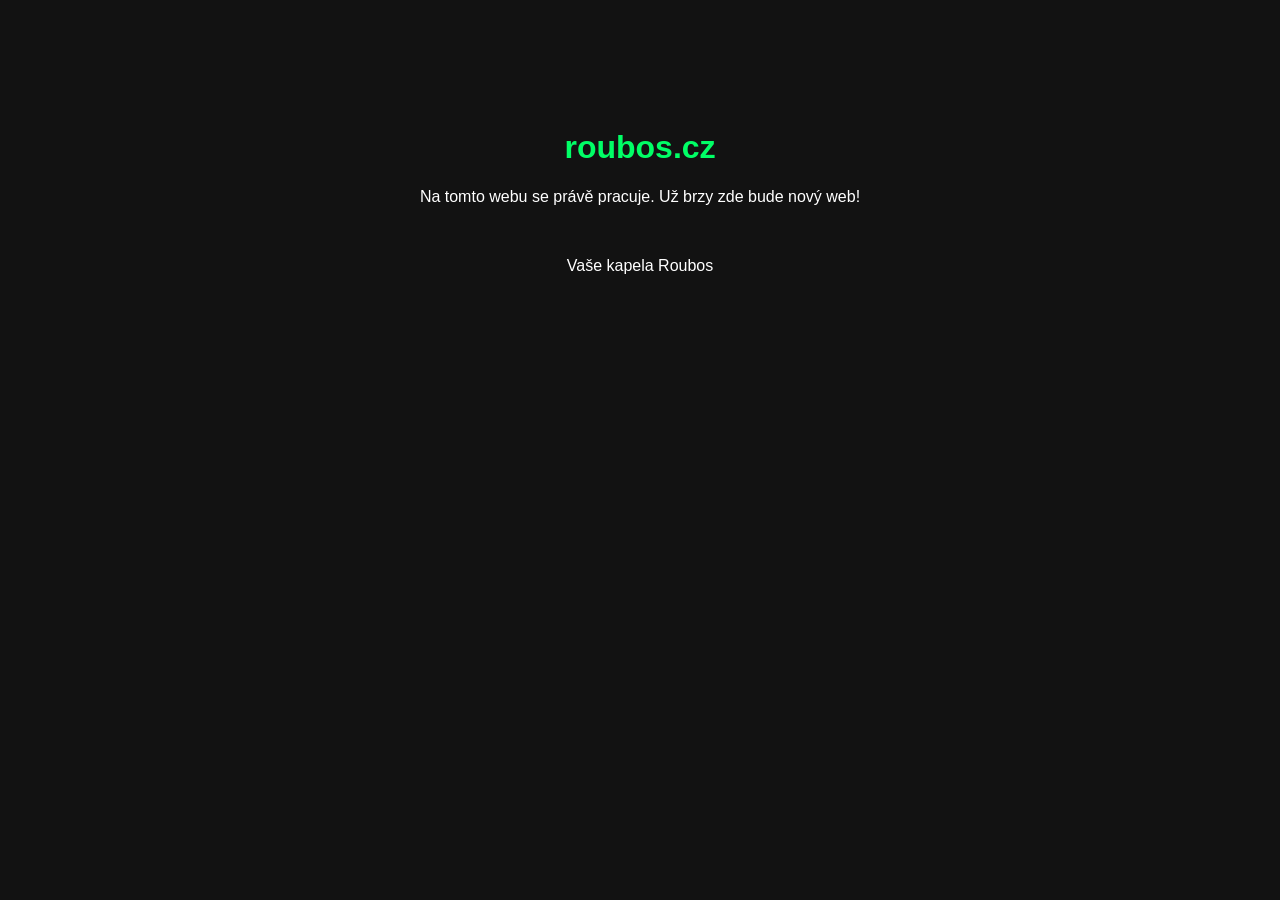
==== index.html @ 2e1c6c8f "Create index.html" ====
<!DOCTYPE html>
<html lang="cs">
<head>
    <meta charset="UTF-8">
    <title>Roubos | Web v přípravě</title>
    <style>
        body { font-family: sans-serif; text-align: center; padding-top: 100px; background: #121212; color: white; }
        h1 { color: #00ff66; }
    </style>
</head>
<body>
    <h1>roubos.cz</h1>
    <p>Na tomto webu se právě pracuje. Už brzy zde bude nový web!</p>
    <p>⠀</p>
    <p>Vaše kapela Roubos</p>
</body>
</html>
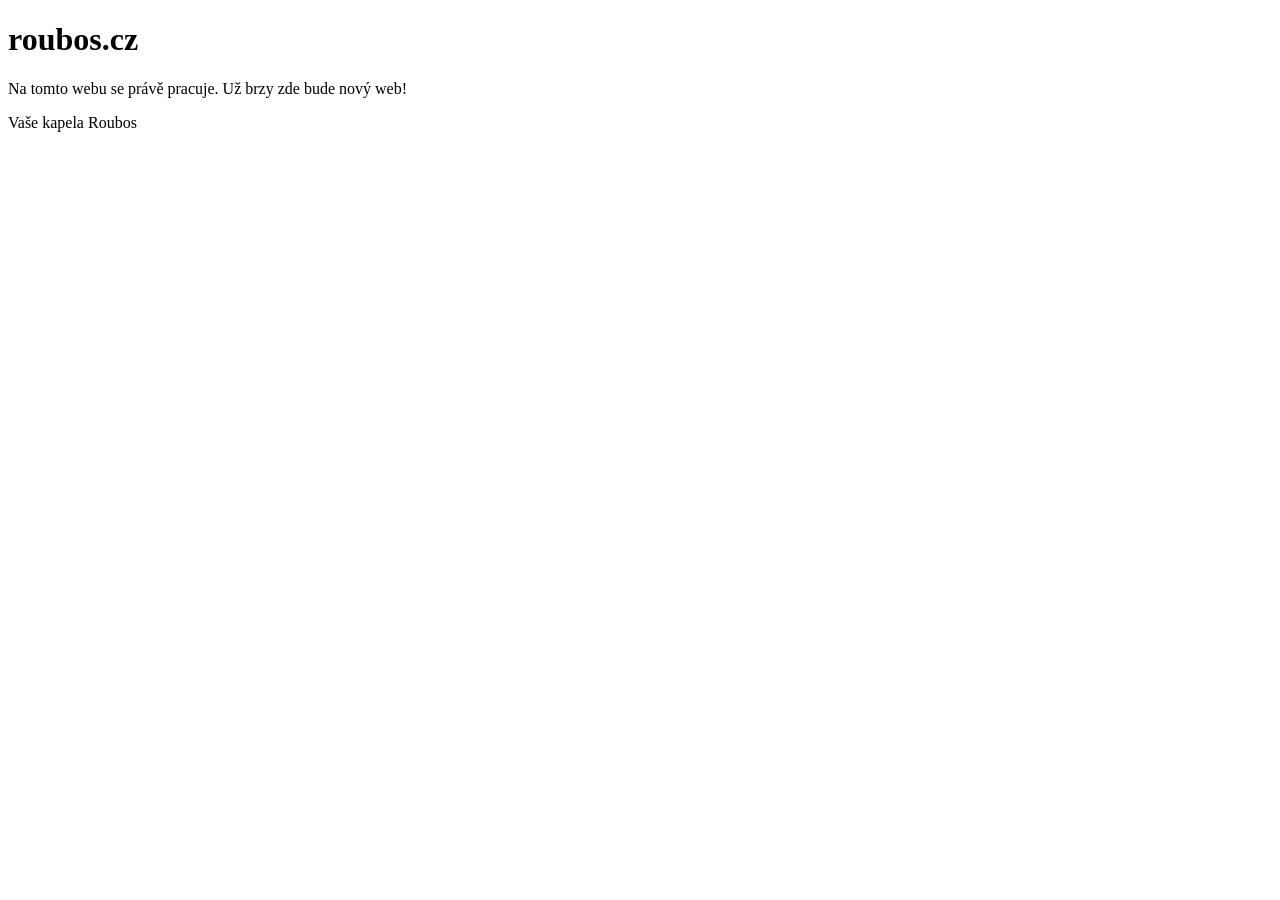
==== commit 8ab7959a: "better visuals" ====
--- a/index.html
+++ b/index.html
@@ -2,16 +2,17 @@
 <html lang="cs">
 <head>
     <meta charset="UTF-8">
+    <meta name="viewport" content="width=device-width, initial-scale=1.0">
     <title>Roubos | Web v přípravě</title>
-    <style>
-        body { font-family: sans-serif; text-align: center; padding-top: 100px; background: #121212; color: white; }
-        h1 { color: #00ff66; }
-    </style>
+    <link rel="stylesheet" href="style.css">
 </head>
 <body>
-    <h1>roubos.cz</h1>
-    <p>Na tomto webu se právě pracuje. Už brzy zde bude nový web!</p>
-    <p>⠀</p>
-    <p>Vaše kapela Roubos</p>
+
+    <div class="wrapper">
+        <h1>roubos.cz</h1>
+        <p>Na tomto webu se právě pracuje. Už brzy zde bude nový web!</p>
+        <p class="band-tag">Vaše kapela Roubos</p>
+    </div>
+
 </body>
 </html>
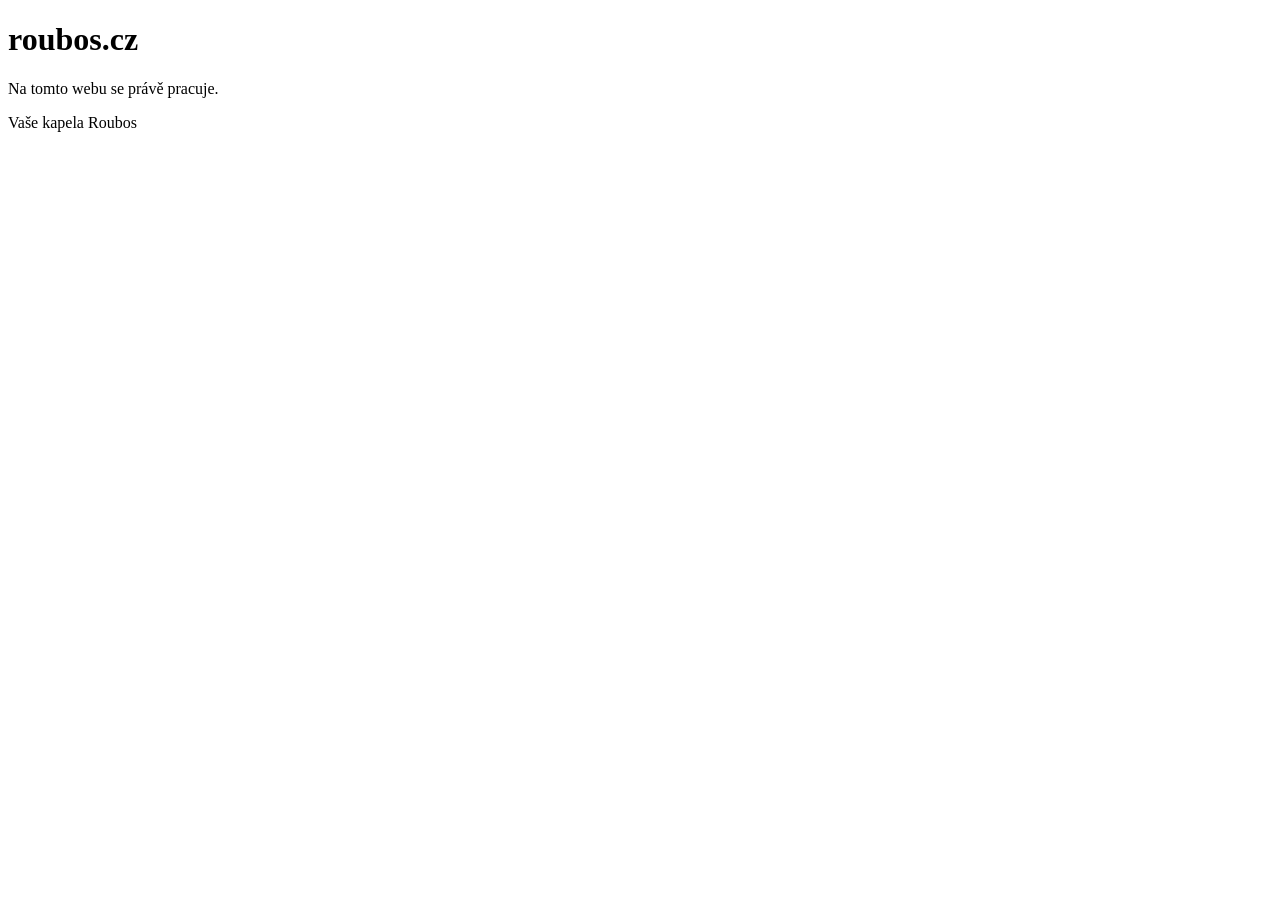
==== commit a178b407: "Update index.html" ====
--- a/index.html
+++ b/index.html
@@ -10,7 +10,7 @@
 
     <div class="wrapper">
         <h1>roubos.cz</h1>
-        <p>Na tomto webu se právě pracuje. Už brzy zde bude nový web!</p>
+        <p>Na tomto webu se právě pracuje.</p>
         <p class="band-tag">Vaše kapela Roubos</p>
     </div>
 
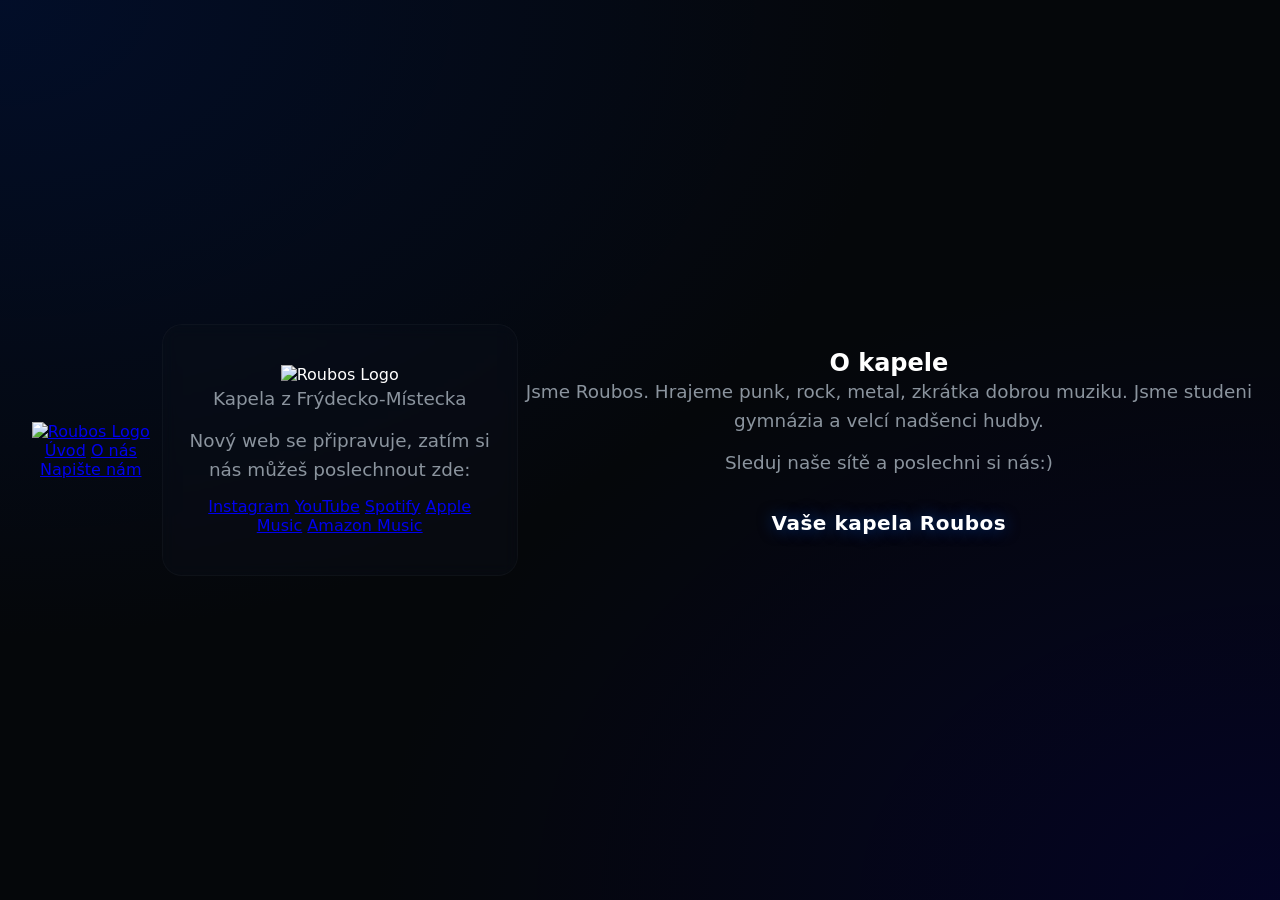
==== commit 784cbf70: "Update 1.1" ====
--- a/index.html
+++ b/index.html
@@ -3,16 +3,54 @@
 <head>
     <meta charset="UTF-8">
     <meta name="viewport" content="width=device-width, initial-scale=1.0">
-    <title>Roubos | Web v přípravě</title>
+    <meta name="description" content="Oficiální web kapely Roubos. Sleduj naše sítě!">
+    <meta name="keywords" content="Roubos, kapela Roubos, punk metal, Frýdecko-Místecká kapela, český punk, studentská kapela, český metal, metalová kapela, Roubos kapela">
+    <title>Roubos | Kapela z Frýdecko-Místecka</title>
     <link rel="stylesheet" href="style.css">
+    <link rel="icon" type="image/jpeg" href="favicon.jpg">
 </head>
 <body>
 
-    <div class="wrapper">
-        <h1>roubos.cz</h1>
-        <p>Na tomto webu se právě pracuje.</p>
-        <p class="band-tag">Vaše kapela Roubos</p>
-    </div>
+    <header class="navbar">
+        <div class="nav-container">
+            <a href="index.html" class="nav-logo">
+                <img src="logo.png" alt="Roubos Logo" class="logo-nav-img">
+            </a>
+            <nav class="nav-links">
+                <a href="index.html#uvod">Úvod</a>
+                <a href="index.html#o-nas">O nás</a>
+                <a href="kontakt.html" class="btn-nav">Napište nám</a>
+            </nav>
+        </div>
+    </header>
+
+    <main class="main-content" id="uvod">
+        <div class="wrapper">
+            <div class="logo-main-container">
+                <img src="logo.png" alt="Roubos Logo" class="logo-main-img">
+            </div>
+            <p class="subtitle">Kapela z Frýdecko-Místecka</p>
+            <p class="status-text">Nový web se připravuje, zatím si nás můžeš poslechnout zde:</p>
+
+            <div class="linktree-links">
+                <a href="https://www.instagram.com/roubos_official" target="_blank" class="link-btn instagram">Instagram</a>
+                <a href="https://www.youtube.com/@RoubosOfficial" target="_blank" class="link-btn youtube">YouTube</a>
+                <a href="https://open.spotify.com/artist/569HMi3OLONEG1Oh24IIvl?si=ZIoAjeCXSw26JrMyuPE8Yg" target="_blank" class="link-btn spotify">Spotify</a>
+                <a href="https://music.apple.com/us/artist/roubos/1854914947" target="_blank" class="link-btn apple">Apple Music</a>
+                <a href="https://music.amazon.com/artists/B0C4YQPY2Y/roubos?marketplaceId=ATVPDKIKX0DER&musicTerritory=US&ref=dm_sh_cB8Bl4nOhSkvFzZyRr3cfuDqB" target="_blank" class="link-btn amazon">Amazon Music</a>
+            </div>
+        </div>
+    </main>
+
+    <section class="about-section" id="o-nas">
+        <div class="about-container">
+            <h2>O kapele</h2>
+            <div class="line-divider"></div>
+            <p>Jsme Roubos. Hrajeme punk, rock, metal, zkrátka dobrou muziku. Jsme studeni gymnázia a velcí nadšenci hudby.</p>
+            <p>Sleduj naše sítě a poslechni si nás:)</p>
+            <p class="band-tag">Vaše kapela Roubos</p>
+        </div>
+    </section>
 
 </body>
 </html>
--- a/style.css
+++ b/style.css
@@ -0,0 +1,65 @@
+* {
+    margin: 0;
+    padding: 0;
+    box-sizing: border-box;
+}
+
+body { 
+    font-family: system-ui, -apple-system, BlinkMacSystemFont, 'Segoe UI', Roboto, sans-serif; 
+    text-align: center; 
+    background: #05070a; 
+    background-image: 
+        radial-gradient(at 0% 0%, hsla(222,100%,12%,0.6) 0px, transparent 50%),
+        radial-gradient(at 100% 100%, hsla(242,100%,15%,0.4) 0px, transparent 50%);
+    color: white; 
+    display: flex;
+    justify-content: center;
+    align-items: center;
+    min-height: 100vh;
+    padding: 20px;
+}
+
+.wrapper {
+    max-width: 500px;
+    width: 100%;
+    padding: 40px 24px;
+    background: rgba(10, 15, 26, 0.4);
+    border: 1px solid rgba(255, 255, 255, 0.03);
+    border-radius: 20px;
+    backdrop-filter: blur(8px);
+    -webkit-backdrop-filter: blur(8px);
+}
+
+h1 { 
+    font-size: 3rem;
+    font-weight: 900;
+    letter-spacing: -1px;
+    margin-bottom: 20px;
+    color: #ffffff;
+    text-shadow: 
+        0 0 10px rgba(255,255,255,0.2),
+        3px 3px 0px #0052cc,
+        -3px -3px 0px #1a0033;
+}
+
+p {
+    font-size: 1.15rem;
+    line-height: 1.6;
+    color: #8b949e;
+    margin-bottom: 12px;
+}
+
+.band-tag {
+    font-weight: 700;
+    color: #ffffff;
+    font-size: 1.25rem;
+    margin-top: 30px;
+    letter-spacing: 0.5px;
+    text-shadow: 0 0 15px rgba(0, 82, 204, 0.6);
+}
+
+@media (max-width: 400px) {
+    h1 { font-size: 2.3rem; }
+    p { font-size: 1rem; }
+    .band-tag { font-size: 1.1rem; }
+}
